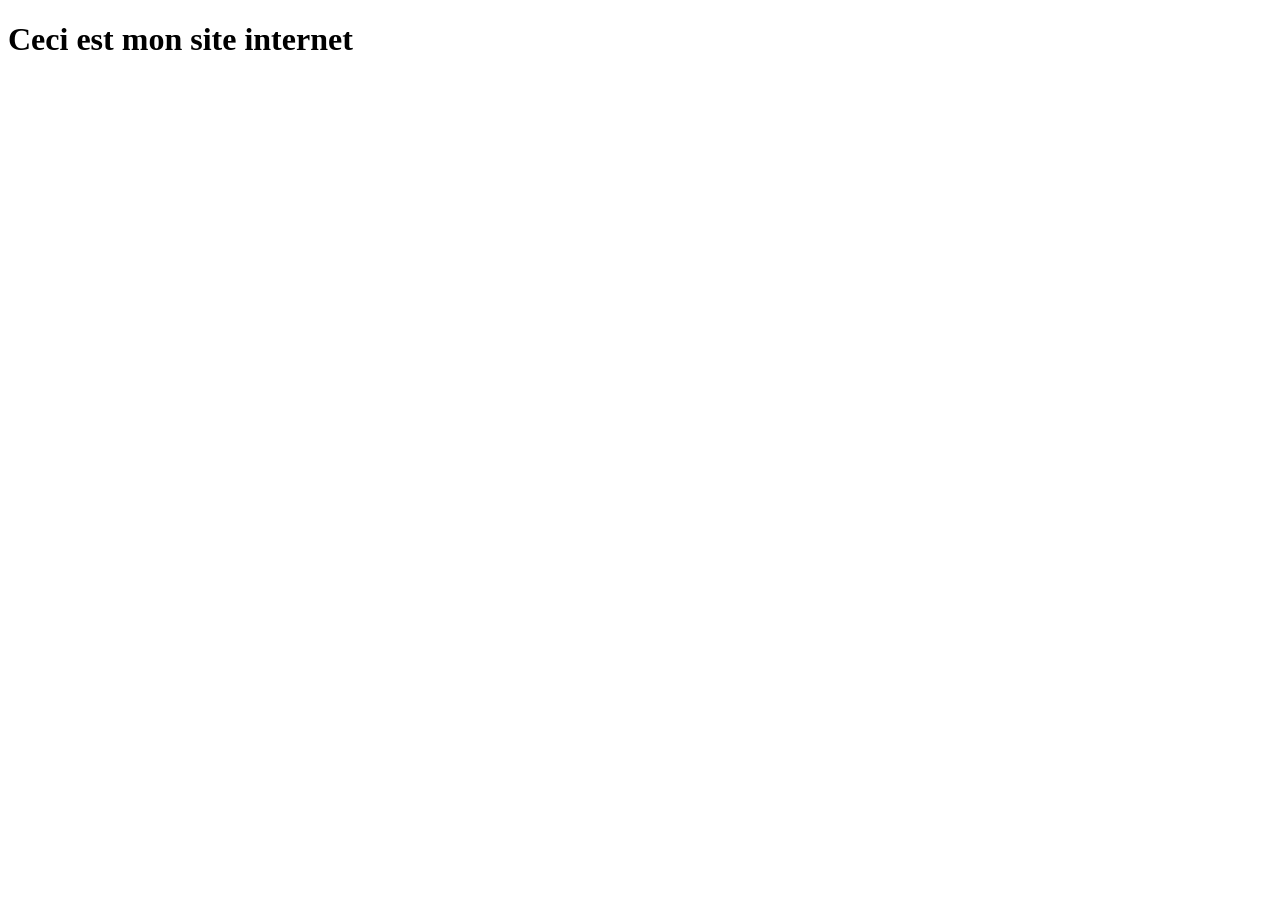
==== index.html @ 61c6bf8e "Add files via upload" ====
<!DOCTYPE html>
<html lang="en">
<head>
    <meta charset="UTF-8">
    <meta name="viewport" content="width=device-width, initial-scale=1.0">
    <title>Site Internet</title>
</head>
<body>
    <h1>Ceci est mon site internet</h1>
</body>
</html>
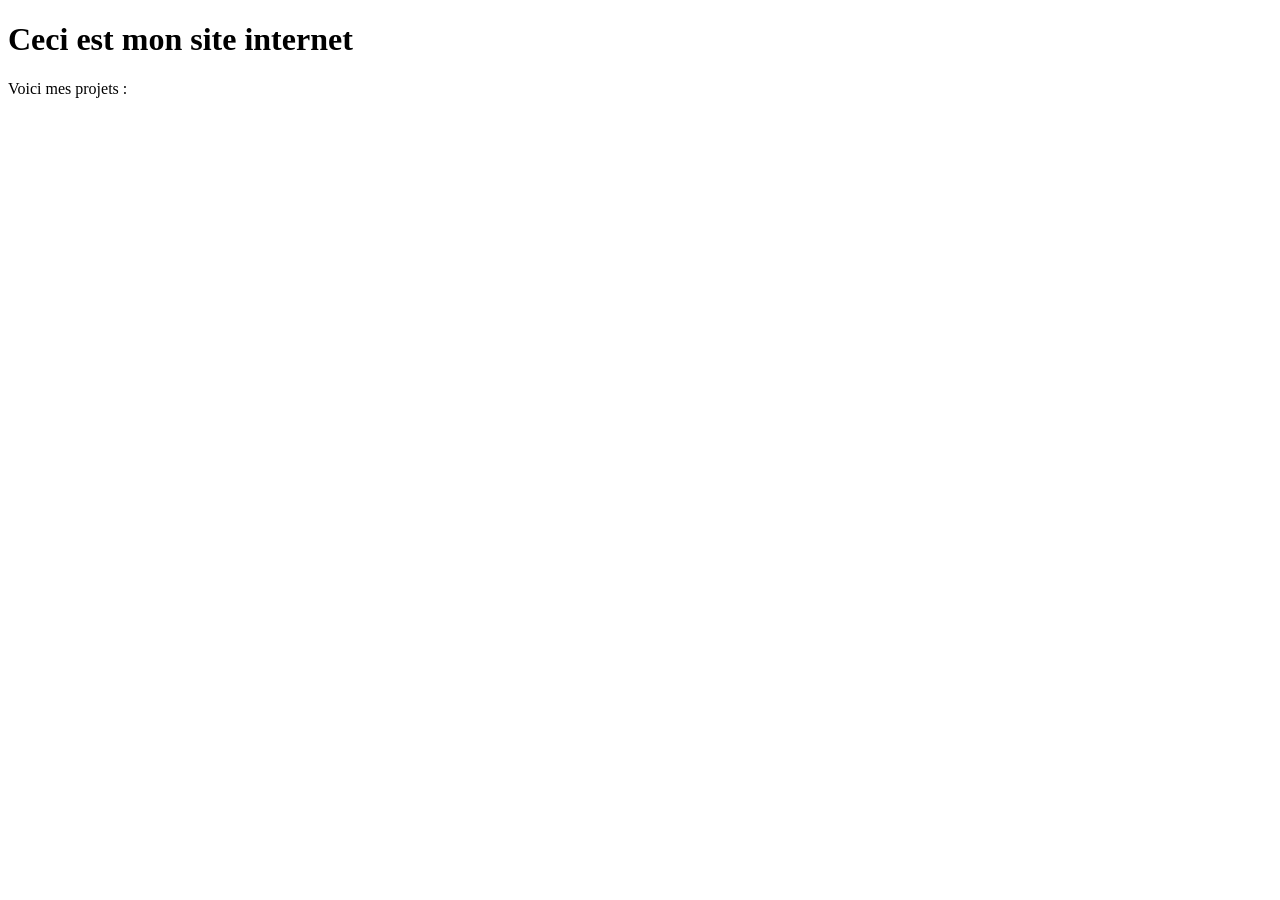
==== commit 34668009: "Update index.html" ====
--- a/index.html
+++ b/index.html
@@ -7,5 +7,7 @@
 </head>
 <body>
     <h1>Ceci est mon site internet</h1>
+    <p>Voici mes projets :</p>
 </body>
-</html>+
+</html>
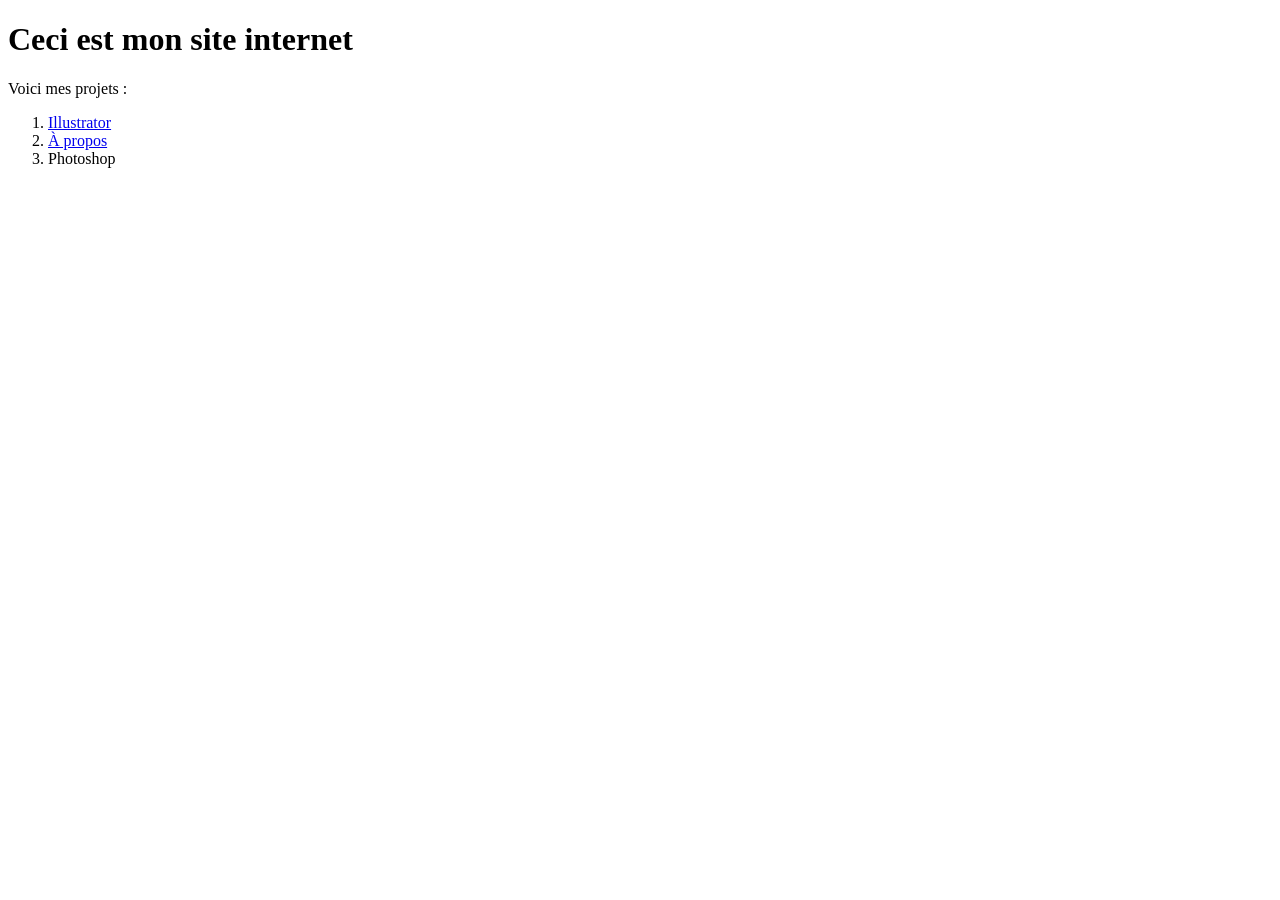
==== commit c6687166: "Add files via upload" ====
--- a/index.html
+++ b/index.html
@@ -8,6 +8,11 @@
 <body>
     <h1>Ceci est mon site internet</h1>
     <p>Voici mes projets :</p>
+    <ol>
+        <li><a href="Adobe_Suite/illustrator.html">Illustrator</a></li>
+        <li><a href="apropos.html">À propos</a></li>
+        <li>Photoshop</li>
+    </ol>
 </body>
 
 </html>
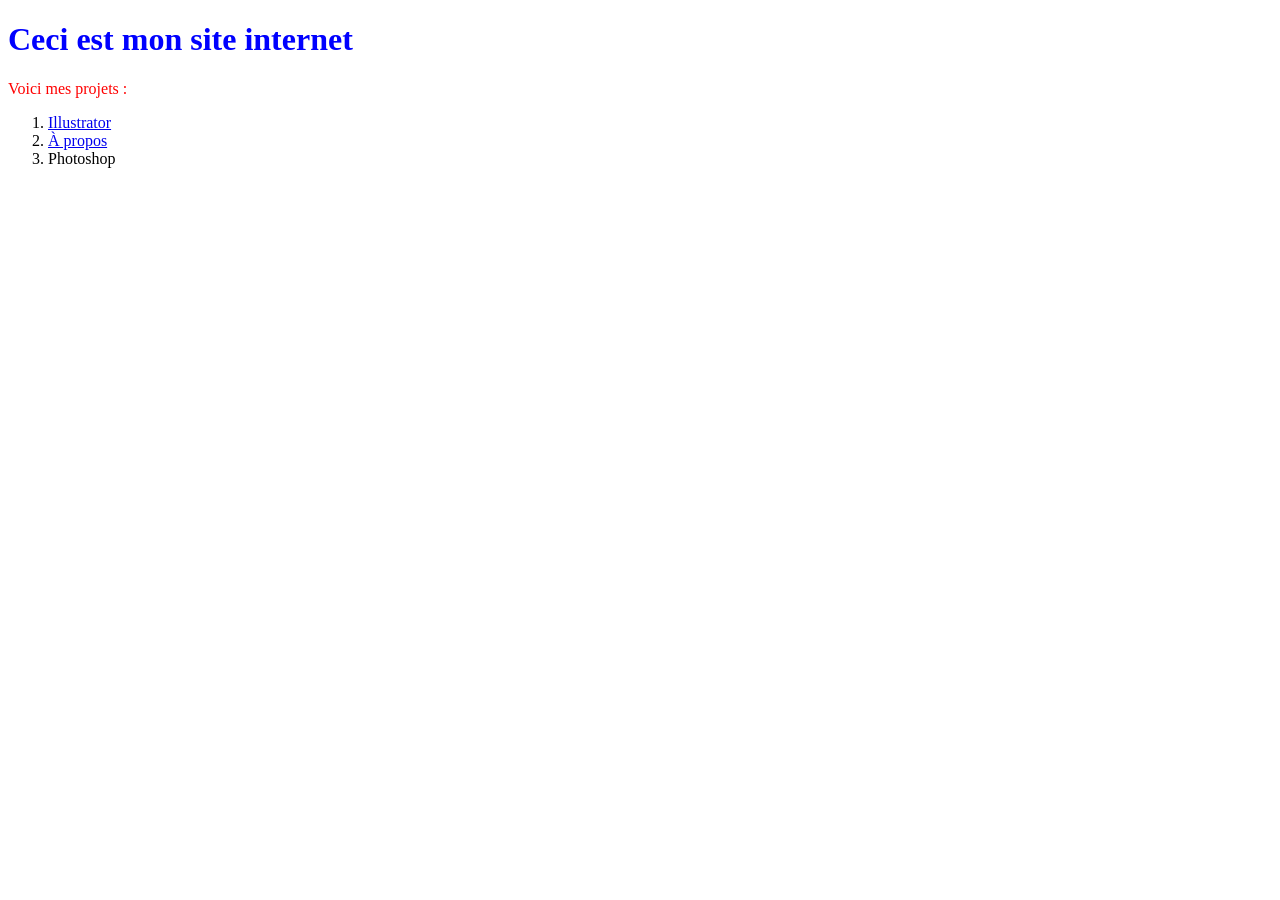
==== commit 6d326c7a: "Add files via upload" ====
--- a/index.html
+++ b/index.html
@@ -4,10 +4,11 @@
     <meta charset="UTF-8">
     <meta name="viewport" content="width=device-width, initial-scale=1.0">
     <title>Site Internet</title>
+    <link rel="stylesheet" href="styles.css">
 </head>
 <body>
-    <h1>Ceci est mon site internet</h1>
-    <p>Voici mes projets :</p>
+    <h1 id="titre_principal">Ceci est mon site internet</h1>
+    <p id="soustitre">Voici mes projets :</p>
     <ol>
         <li><a href="Adobe_Suite/illustrator.html">Illustrator</a></li>
         <li><a href="apropos.html">À propos</a></li>
--- a/styles.css
+++ b/styles.css
@@ -0,0 +1,6 @@
+#titre_principal {
+  color: blue;
+}
+#soustitre {
+  color: red;
+}
